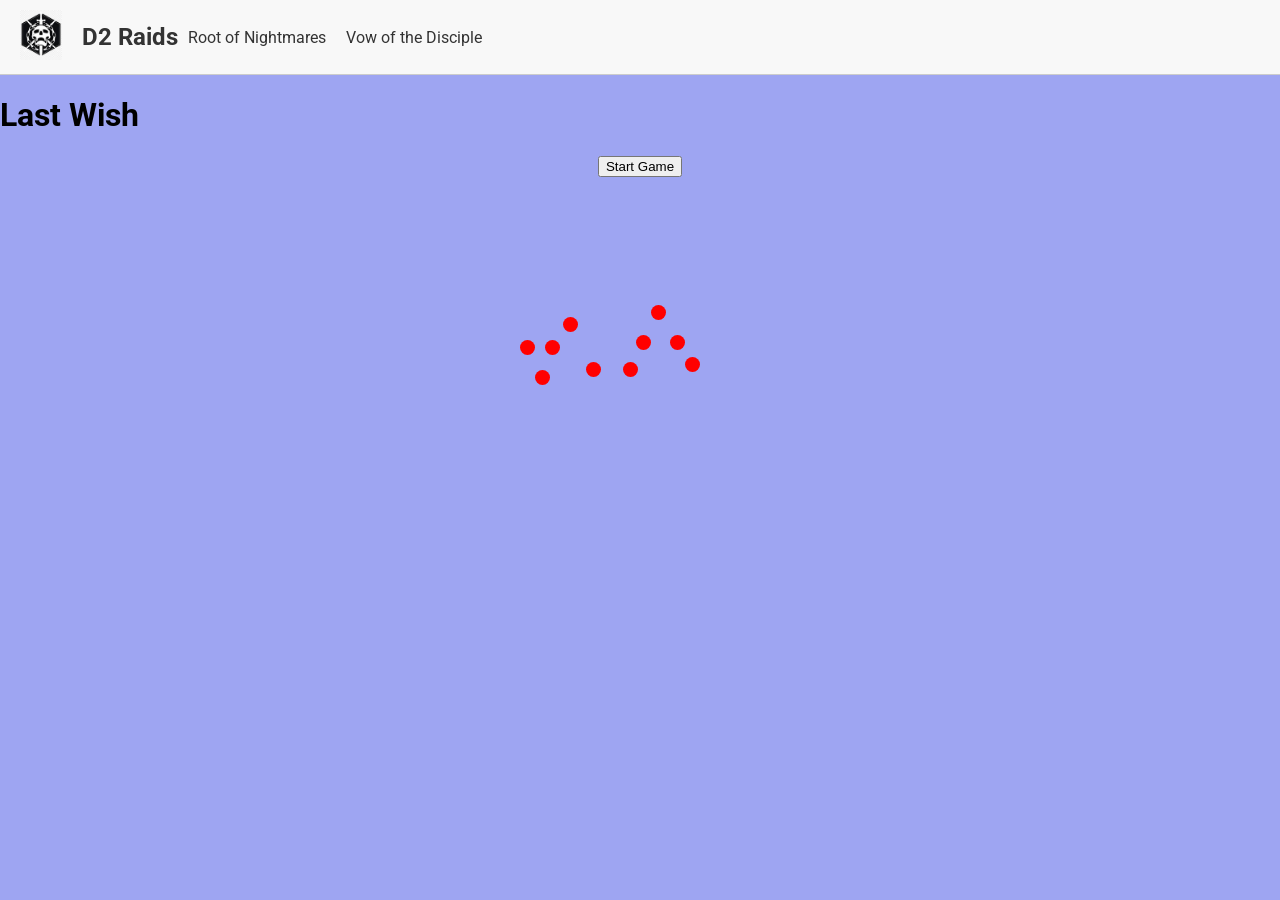
==== lastwish.html @ c3ecab94 "lw 1" ====
<!DOCTYPE html>
<html lang="en">
<head>
    <meta charset="UTF-8">
    <meta name="viewport" content="width=device-width, initial-scale=1.0">
    <title>LW</title>
    <link rel="stylesheet" href="main.css">
    <script src="menu.js" defer></script>
    <style>
        .circle {
            border-radius: 50%;
            background-color: red;
            position: absolute;
            cursor: pointer;
        }
        .container {
            position: relative;
            width: 600px;
            height: 400px;
            background-image: url('images/rivenwitheyes.JPG'); /* Replace with your image path */
            background-size: cover;
        }
        .hidden {
            display: none;
        }
        .centered-content {
            display: flex;
            flex-direction: column;
            align-items: center;
        }
    </style>
</head>
<body>
    <div id="menu"></div>
    <h1 class="main-logo">Last Wish</h1>
    <div class="centered-content">
        <div id="game-status"></div>
        <button id="start-game">Start Game</button>
        <div class="container">
            <div id="L1" class="circle" style="top: 143px; left: 160px; width: 15px; height: 15px;"></div>
            <div id="L2" class="circle" style="top: 173px; left: 175px; width: 15px; height: 15px;"></div>
            <div id="L3" class="circle" style="top: 143px; left: 185px; width: 15px; height: 15px;"></div>
            <div id="L4" class="circle" style="top: 120px; left: 203px; width: 15px; height: 15px;"></div>
            <div id="L5" class="circle" style="top: 165px; left: 226px; width: 15px; height: 15px;"></div>
            <div id="R1" class="circle" style="top: 165px; left: 263px; width: 15px; height: 15px;"></div>
            <div id="R2" class="circle" style="top: 138px; left: 276px; width: 15px; height: 15px;"></div>
            <div id="R3" class="circle" style="top: 108px; left: 291px; width: 15px; height: 15px;"></div>
            <div id="R4" class="circle" style="top: 138px; left: 310px; width: 15px; height: 15px;"></div>
            <div id="R5" class="circle" style="top: 160px; left: 325px; width: 15px; height: 15px;"></div>
        </div>
    </div>
    <script>
        document.addEventListener('DOMContentLoaded', () => {
            const locations = ['L1', 'L2', 'L3', 'L4', 'L5', 'R1', 'R2', 'R3', 'R4', 'R5'];
            let selectedLocations = [];
            let correctLocations = [];
            let clicks = 0;
            const resetTime = 2000; // 2 seconds

            const generateRandomLocations = () => {
                let loc1 = locations[Math.floor(Math.random() * locations.length)];
                let loc2;
                do {
                    loc2 = locations[Math.floor(Math.random() * locations.length)];
                } while (loc1 === loc2);
                return [loc1, loc2];
            };

            const resetCircleColors = () => {
                setTimeout(() => {
                    document.querySelectorAll('.circle').forEach(circle => {
                        circle.style.backgroundColor = 'red';
                    });
                    document.getElementById('game-status').textContent = '';
                }, resetTime);
            };

            const startGame = () => {
                correctLocations = generateRandomLocations();
                console.log(`Find and click on ${correctLocations.join(' and ')}`); // For debugging
                document.getElementById('game-status').textContent = `Find and click on ${correctLocations.join(' and ')}`;
                selectedLocations = [];
                clicks = 0;
            };

            document.getElementById('start-game').addEventListener('click', startGame);

            document.querySelectorAll('.circle').forEach(circle => {
                circle.addEventListener('click', (event) => {
                    const id = event.target.id;
                    if (correctLocations.includes(id) && !selectedLocations.includes(id)) {
                        selectedLocations.push(id);
                        event.target.style.backgroundColor = 'green';
                        clicks++;
                        if (clicks === 2) {
                            if (selectedLocations.sort().toString() === correctLocations.sort().toString()) {
                                document.getElementById('game-status').textContent = 'Correct! You found both locations.';
                            } else {
                                document.getElementById('game-status').textContent = 'Incorrect. Try again.';
                            }
                            resetCircleColors();
                        }
                    }
                });
            });
        });
    </script>
</body>
</html>
---- main.css ----
/* Import the Roboto font from Google Fonts */
@import url('https://fonts.googleapis.com/css2?family=Roboto:wght@400;700&display=swap');

body {
    font-family: 'Roboto', sans-serif;
    margin: 0;
    background-color: #9ea5f2;
}

/* Styles for the header and menu */
header {
    display: flex;
    align-items: center;
    background-color: #f8f8f8;
    padding: 10px 20px;
    border-bottom: 1px solid #ccc;
}

header img.logo {
    height: 50px;
    margin-right: 20px;
}

header h1 {
    font-size: 24px;
    font-weight: bold;
    color: #333;
    margin: 0;
    margin-right: 10px;
}

header h1 a {
    text-decoration: none;
    color: #333;
}

header h1 a:hover {
    text-decoration: underline;
}

nav ul {
    list-style: none;
    padding: 0;
    margin: 0;
    display: flex;
    margin-left: auto;
}

nav ul li {
    margin-right: 20px;
}

nav ul li a {
    text-decoration: none;
    color: #333;
    font-size: 16px;
}

nav ul li a:hover {
    text-decoration: underline;
}

/* Styles for the raid list */
.raid-list {
    list-style-type: none;
    padding: 0;
    margin: 20px 0 0 0;
    display: flex;
    flex-wrap: wrap;
}

.raid-list li {
    margin-right: 20px;
    margin-bottom: 10px;
}

.raid-dropdown {
    position: relative;
}

.raid-dropdown-content {
    display: none;
    position: absolute;
    background-color: #f9f9f9;
    min-width: 120px;
    box-shadow: 0 8px 16px 0 rgba(0,0,0,0.2);
    z-index: 1;
}

.raid-dropdown-content a {
    color: #333;
    padding: 10px;
    text-decoration: none;
    display: block;
}

.raid-dropdown:hover .raid-dropdown-content {
    display: block;
}

/* Responsive styles for menu */
@media (max-width: 600px) {
    .raid-list {
        flex-direction: column;
    }

    .raid-list li {
        margin-right: 0;
        margin-bottom: 10px;
        width: 100%;
    }

    .raid-dropdown-content {
        position: static;
        min-width: 100%;
    }

    .raid-dropdown:hover .raid-dropdown-content {
        display: block;
        position: relative;
    }
}

/* General body styles */
body {
    margin: 0;
    background-color: #9ea5f2;
}

/* Centered content styles for the game page */
.centered-content {
    display: flex;
    flex-direction: column;
    align-items: center;
    margin-top: 20px; /* Adjust as needed for spacing */
}

.circle {
    width: 100px;
    height: 100px;
    border-radius: 50%;
    display: inline-block;
    margin: 20px;
    cursor: pointer;
}

.container {
    display: flex;
    justify-content: center;
    align-items: center;
    flex-direction: column;
}

.top {
    display: flex;
    justify-content: center;
    align-items: center;
}

.bottom {
    display: flex;
    justify-content: center;
    align-items: center;
}

.reset-btn {
    margin-bottom: 20px;
    padding: 10px 20px;
    font-size: 16px;
    cursor: pointer;
}

.output {
    margin-top: 20px;
    font-size: 18px;
}

.header-text {
    position: absolute;
}
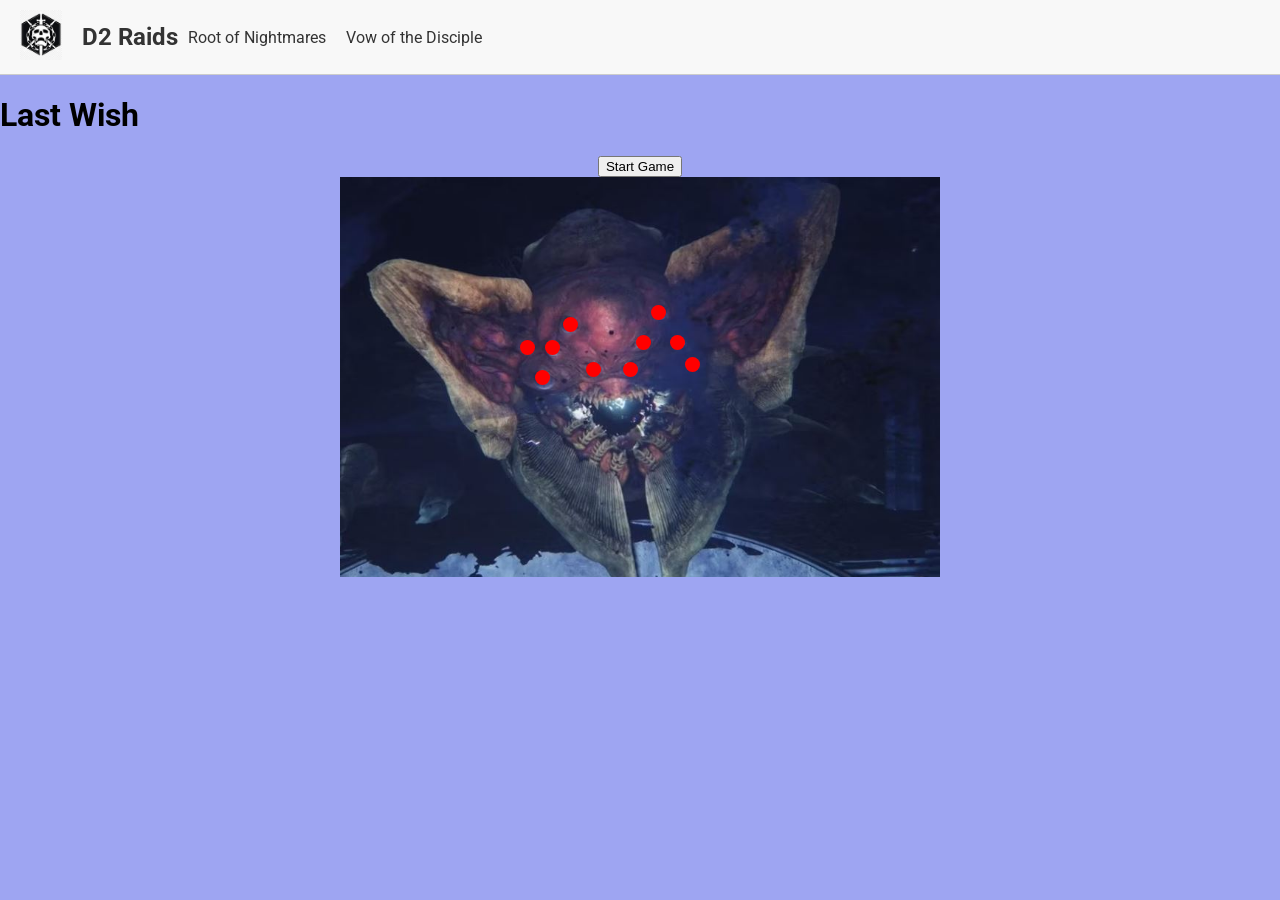
==== commit 9c57787f: "Update lastwish.html" ====
--- a/lastwish.html
+++ b/lastwish.html
@@ -17,7 +17,7 @@
             position: relative;
             width: 600px;
             height: 400px;
-            background-image: url('images/rivenwitheyes.JPG'); /* Replace with your image path */
+            background-image: url('images/rivenwitheyes.JPG'); 
             background-size: cover;
         }
         .hidden {
@@ -49,13 +49,14 @@
             <div id="R5" class="circle" style="top: 160px; left: 325px; width: 15px; height: 15px;"></div>
         </div>
     </div>
+    <audio id="incorrect-sound" src="rivencut.mp3"></audio>
     <script>
         document.addEventListener('DOMContentLoaded', () => {
             const locations = ['L1', 'L2', 'L3', 'L4', 'L5', 'R1', 'R2', 'R3', 'R4', 'R5'];
             let selectedLocations = [];
             let correctLocations = [];
             let clicks = 0;
-            const resetTime = 2000; // 2 seconds
+            const resetTime = 2000; 
 
             const generateRandomLocations = () => {
                 let loc1 = locations[Math.floor(Math.random() * locations.length)];
@@ -77,8 +78,8 @@
 
             const startGame = () => {
                 correctLocations = generateRandomLocations();
-                console.log(`Find and click on ${correctLocations.join(' and ')}`); // For debugging
-                document.getElementById('game-status').textContent = `Find and click on ${correctLocations.join(' and ')}`;
+                console.log(`Find ${correctLocations.join(' and ')}`); 
+                document.getElementById('game-status').textContent = `Find ${correctLocations.join(' and ')}`;
                 selectedLocations = [];
                 clicks = 0;
             };
@@ -94,12 +95,14 @@
                         clicks++;
                         if (clicks === 2) {
                             if (selectedLocations.sort().toString() === correctLocations.sort().toString()) {
-                                document.getElementById('game-status').textContent = 'Correct! You found both locations.';
+                                document.getElementById('game-status').textContent = 'Correct!';
                             } else {
                                 document.getElementById('game-status').textContent = 'Incorrect. Try again.';
                             }
                             resetCircleColors();
                         }
+                    } else if (!correctLocations.includes(id)) {
+                        document.getElementById('incorrect-sound').play();
                     }
                 });
             });
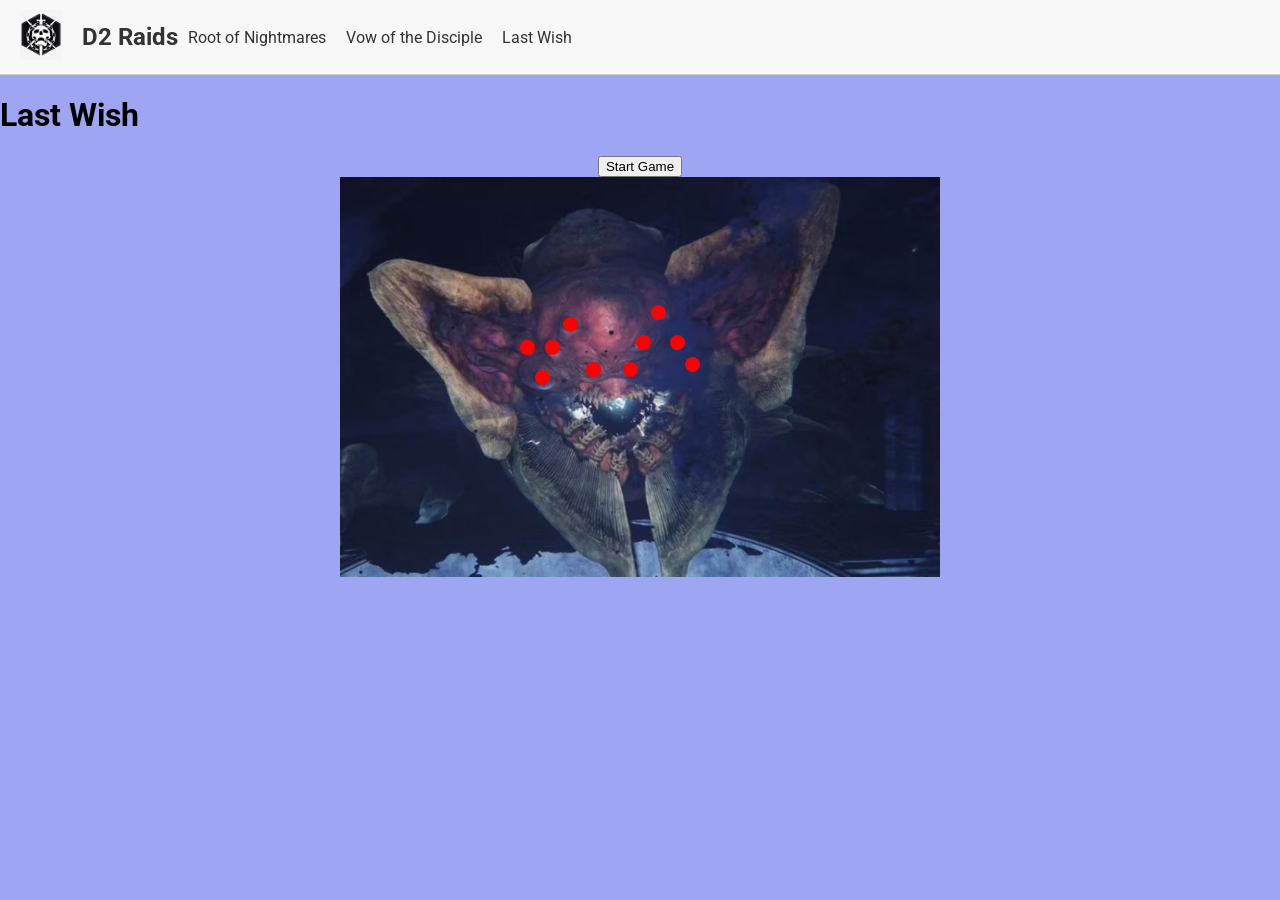
==== commit 17e2427d: "Update lastwish.html" ====
--- a/lastwish.html
+++ b/lastwish.html
@@ -56,7 +56,7 @@
             let selectedLocations = [];
             let correctLocations = [];
             let clicks = 0;
-            const resetTime = 2000; 
+            const resetTime = 1000; 
 
             const generateRandomLocations = () => {
                 let loc1 = locations[Math.floor(Math.random() * locations.length)];
@@ -68,12 +68,9 @@
             };
 
             const resetCircleColors = () => {
-                setTimeout(() => {
-                    document.querySelectorAll('.circle').forEach(circle => {
-                        circle.style.backgroundColor = 'red';
-                    });
-                    document.getElementById('game-status').textContent = '';
-                }, resetTime);
+                document.querySelectorAll('.circle').forEach(circle => {
+                    circle.style.backgroundColor = 'red';
+                });
             };
 
             const startGame = () => {
@@ -82,6 +79,15 @@
                 document.getElementById('game-status').textContent = `Find ${correctLocations.join(' and ')}`;
                 selectedLocations = [];
                 clicks = 0;
+                document.getElementById('start-game').style.display = 'none';
+            };
+
+            const handleCorrectSelection = () => {
+                document.getElementById('game-status').textContent = 'Correct!';
+                setTimeout(() => {
+                    resetCircleColors();
+                    startGame();
+                }, resetTime);
             };
 
             document.getElementById('start-game').addEventListener('click', startGame);
@@ -95,14 +101,25 @@
                         clicks++;
                         if (clicks === 2) {
                             if (selectedLocations.sort().toString() === correctLocations.sort().toString()) {
-                                document.getElementById('game-status').textContent = 'Correct!';
+                                handleCorrectSelection();
                             } else {
                                 document.getElementById('game-status').textContent = 'Incorrect. Try again.';
+                                const sound = document.getElementById('incorrect-sound').cloneNode();
+                                sound.play();
+                                setTimeout(() => {
+                                    resetCircleColors();
+                                    startGame();
+                                }, resetTime);
                             }
-                            resetCircleColors();
                         }
                     } else if (!correctLocations.includes(id)) {
-                        document.getElementById('incorrect-sound').play();
+                        document.getElementById('game-status').textContent = 'Incorrect. Try again.';
+                        const sound = document.getElementById('incorrect-sound').cloneNode();
+                        sound.play();
+                        setTimeout(() => {
+                            resetCircleColors();
+                            startGame();
+                        }, resetTime);
                     }
                 });
             });
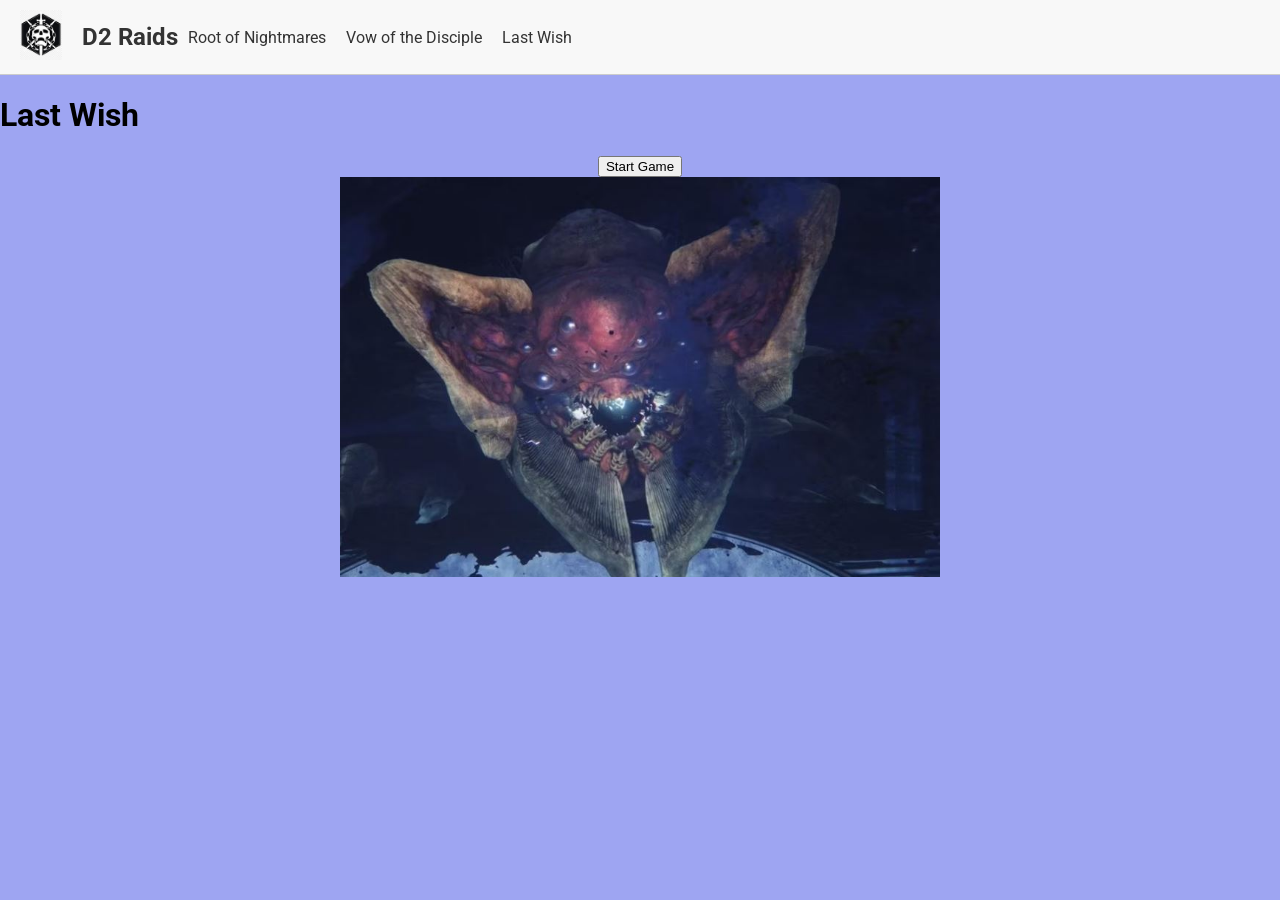
==== commit 98d490fe: "Update lastwish.html" ====
--- a/lastwish.html
+++ b/lastwish.html
@@ -9,7 +9,7 @@
     <style>
         .circle {
             border-radius: 50%;
-            background-color: red;
+            background-color: #5b80de00;
             position: absolute;
             cursor: pointer;
         }
@@ -69,7 +69,7 @@
 
             const resetCircleColors = () => {
                 document.querySelectorAll('.circle').forEach(circle => {
-                    circle.style.backgroundColor = 'red';
+                    circle.style.backgroundColor = '#5b80de00';
                 });
             };
 
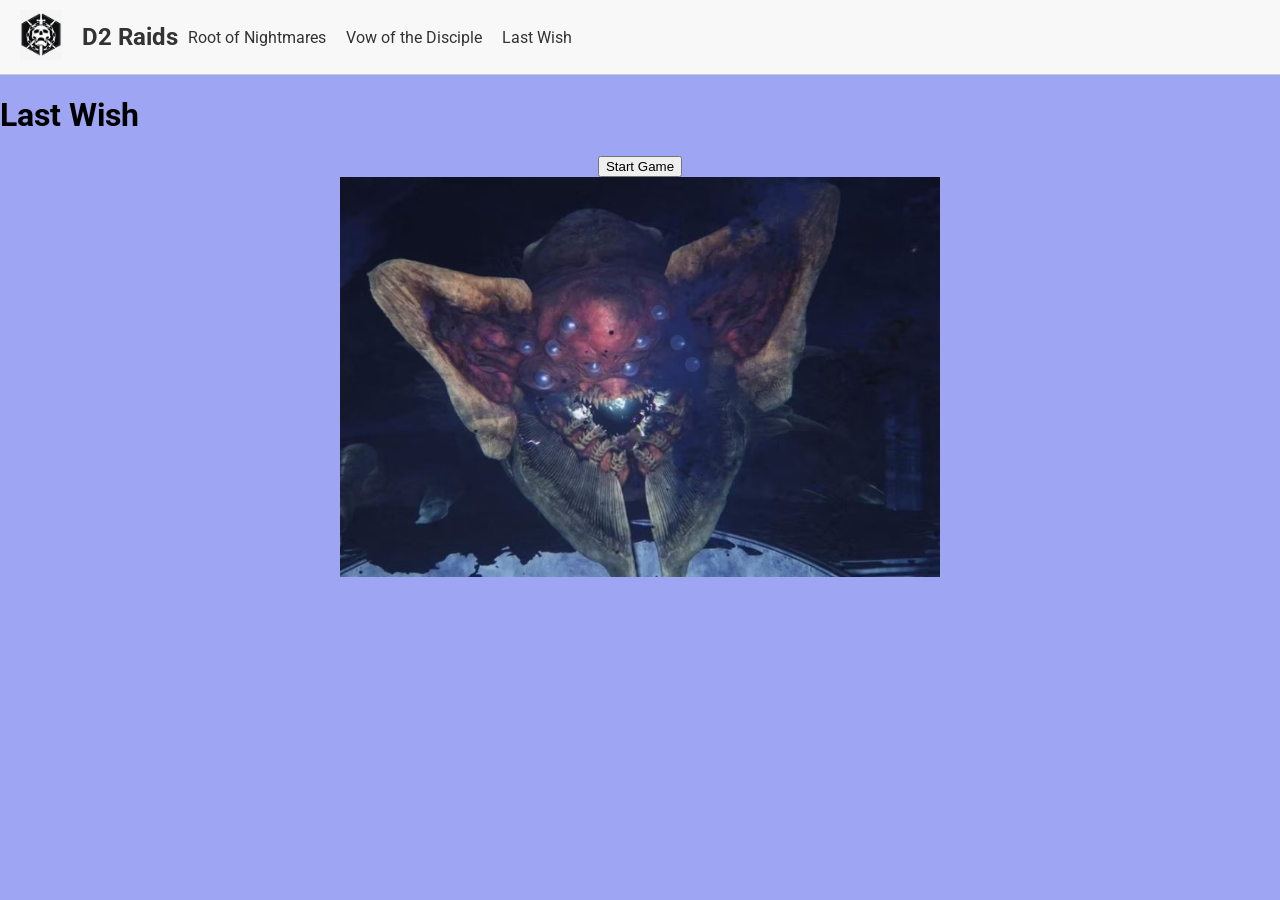
==== commit d48d89a0: "Update lastwish.html" ====
--- a/lastwish.html
+++ b/lastwish.html
@@ -9,7 +9,7 @@
     <style>
         .circle {
             border-radius: 50%;
-            background-color: #5b80de00;
+            background-color: #5b80de38;
             position: absolute;
             cursor: pointer;
         }
@@ -69,7 +69,7 @@
 
             const resetCircleColors = () => {
                 document.querySelectorAll('.circle').forEach(circle => {
-                    circle.style.backgroundColor = '#5b80de00';
+                    circle.style.backgroundColor = '#5b80de38';
                 });
             };
 
